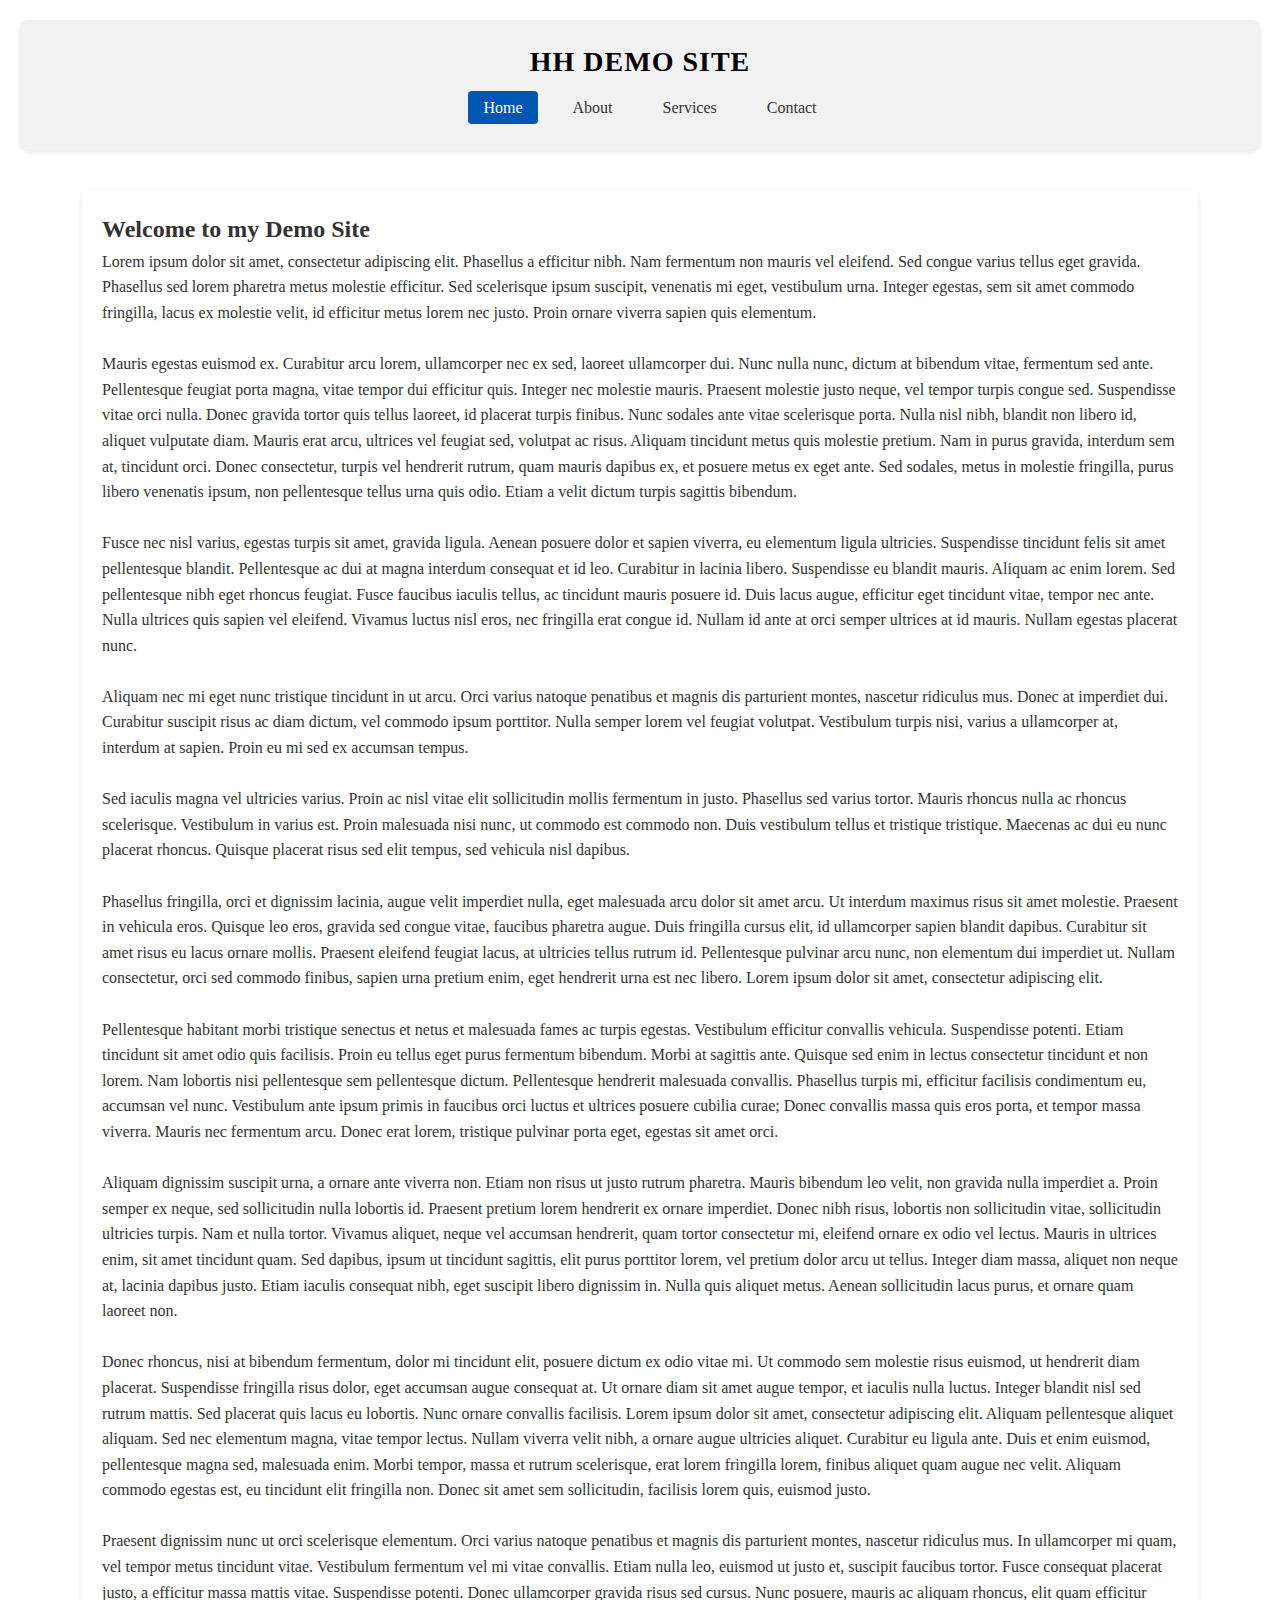
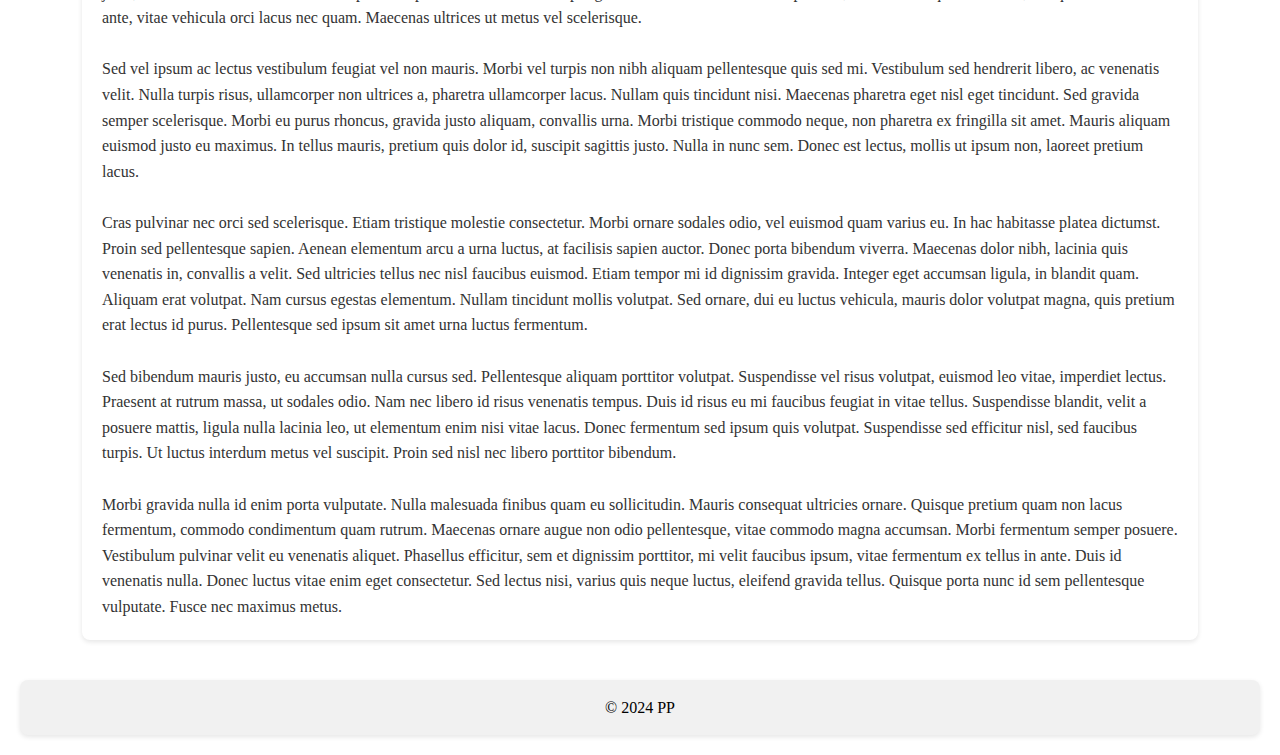
==== index.html @ 52b7f7c4 "pub" ====
<!DOCTYPE html>
<html lang="en">
<head>
    <meta charset="UTF-8">
    <meta name="viewport" content="width=device-width, initial-scale=1.0">
    <title>HH Demo Site</title>
    <link rel="stylesheet" href="styles.css">
</head>
<body>
    <header>
        <div class="container">
            <h1>HH Demo Site</h1>
            <nav>
                <ul class="nav-links">
                    <li><a href="index.html" class="active">Home</a></li>
                    <li><a href="about.html">About</a></li>
                    <li><a href="services.html">Services</a></li>
                    <li><a href="contact.html">Contact</a></li>
                </ul>
            </nav>
        </div>
    </header>

    <main class="container">
        <section id="home">
            <h2>Welcome to my Demo Site</h2>
            <p>Lorem ipsum dolor sit amet, consectetur adipiscing elit. Phasellus a efficitur nibh. Nam fermentum non mauris vel eleifend. Sed congue varius tellus eget gravida. Phasellus sed lorem pharetra metus molestie efficitur. Sed scelerisque ipsum suscipit, venenatis mi eget, vestibulum urna. Integer egestas, sem sit amet commodo fringilla, lacus ex molestie velit, id efficitur metus lorem nec justo. Proin ornare viverra sapien quis elementum.
            <br><br>
            Mauris egestas euismod ex. Curabitur arcu lorem, ullamcorper nec ex sed, laoreet ullamcorper dui. Nunc nulla nunc, dictum at bibendum vitae, fermentum sed ante. Pellentesque feugiat porta magna, vitae tempor dui efficitur quis. Integer nec molestie mauris. Praesent molestie justo neque, vel tempor turpis congue sed. Suspendisse vitae orci nulla. Donec gravida tortor quis tellus laoreet, id placerat turpis finibus. Nunc sodales ante vitae scelerisque porta. Nulla nisl nibh, blandit non libero id, aliquet vulputate diam. Mauris erat arcu, ultrices vel feugiat sed, volutpat ac risus. Aliquam tincidunt metus quis molestie pretium. Nam in purus gravida, interdum sem at, tincidunt orci. Donec consectetur, turpis vel hendrerit rutrum, quam mauris dapibus ex, et posuere metus ex eget ante. Sed sodales, metus in molestie fringilla, purus libero venenatis ipsum, non pellentesque tellus urna quis odio. Etiam a velit dictum turpis sagittis bibendum.
            <br><br>
            Fusce nec nisl varius, egestas turpis sit amet, gravida ligula. Aenean posuere dolor et sapien viverra, eu elementum ligula ultricies. Suspendisse tincidunt felis sit amet pellentesque blandit. Pellentesque ac dui at magna interdum consequat et id leo. Curabitur in lacinia libero. Suspendisse eu blandit mauris. Aliquam ac enim lorem. Sed pellentesque nibh eget rhoncus feugiat. Fusce faucibus iaculis tellus, ac tincidunt mauris posuere id. Duis lacus augue, efficitur eget tincidunt vitae, tempor nec ante. Nulla ultrices quis sapien vel eleifend. Vivamus luctus nisl eros, nec fringilla erat congue id. Nullam id ante at orci semper ultrices at id mauris. Nullam egestas placerat nunc.
            <br><br>
            Aliquam nec mi eget nunc tristique tincidunt in ut arcu. Orci varius natoque penatibus et magnis dis parturient montes, nascetur ridiculus mus. Donec at imperdiet dui. Curabitur suscipit risus ac diam dictum, vel commodo ipsum porttitor. Nulla semper lorem vel feugiat volutpat. Vestibulum turpis nisi, varius a ullamcorper at, interdum at sapien. Proin eu mi sed ex accumsan tempus.
            <br><br>    
            Sed iaculis magna vel ultricies varius. Proin ac nisl vitae elit sollicitudin mollis fermentum in justo. Phasellus sed varius tortor. Mauris rhoncus nulla ac rhoncus scelerisque. Vestibulum in varius est. Proin malesuada nisi nunc, ut commodo est commodo non. Duis vestibulum tellus et tristique tristique. Maecenas ac dui eu nunc placerat rhoncus. Quisque placerat risus sed elit tempus, sed vehicula nisl dapibus.
            <br><br>    
            Phasellus fringilla, orci et dignissim lacinia, augue velit imperdiet nulla, eget malesuada arcu dolor sit amet arcu. Ut interdum maximus risus sit amet molestie. Praesent in vehicula eros. Quisque leo eros, gravida sed congue vitae, faucibus pharetra augue. Duis fringilla cursus elit, id ullamcorper sapien blandit dapibus. Curabitur sit amet risus eu lacus ornare mollis. Praesent eleifend feugiat lacus, at ultricies tellus rutrum id. Pellentesque pulvinar arcu nunc, non elementum dui imperdiet ut. Nullam consectetur, orci sed commodo finibus, sapien urna pretium enim, eget hendrerit urna est nec libero. Lorem ipsum dolor sit amet, consectetur adipiscing elit.
            <br><br>    
            Pellentesque habitant morbi tristique senectus et netus et malesuada fames ac turpis egestas. Vestibulum efficitur convallis vehicula. Suspendisse potenti. Etiam tincidunt sit amet odio quis facilisis. Proin eu tellus eget purus fermentum bibendum. Morbi at sagittis ante. Quisque sed enim in lectus consectetur tincidunt et non lorem. Nam lobortis nisi pellentesque sem pellentesque dictum. Pellentesque hendrerit malesuada convallis. Phasellus turpis mi, efficitur facilisis condimentum eu, accumsan vel nunc. Vestibulum ante ipsum primis in faucibus orci luctus et ultrices posuere cubilia curae; Donec convallis massa quis eros porta, et tempor massa viverra. Mauris nec fermentum arcu. Donec erat lorem, tristique pulvinar porta eget, egestas sit amet orci.
            <br><br>    
            Aliquam dignissim suscipit urna, a ornare ante viverra non. Etiam non risus ut justo rutrum pharetra. Mauris bibendum leo velit, non gravida nulla imperdiet a. Proin semper ex neque, sed sollicitudin nulla lobortis id. Praesent pretium lorem hendrerit ex ornare imperdiet. Donec nibh risus, lobortis non sollicitudin vitae, sollicitudin ultricies turpis. Nam et nulla tortor. Vivamus aliquet, neque vel accumsan hendrerit, quam tortor consectetur mi, eleifend ornare ex odio vel lectus. Mauris in ultrices enim, sit amet tincidunt quam. Sed dapibus, ipsum ut tincidunt sagittis, elit purus porttitor lorem, vel pretium dolor arcu ut tellus. Integer diam massa, aliquet non neque at, lacinia dapibus justo. Etiam iaculis consequat nibh, eget suscipit libero dignissim in. Nulla quis aliquet metus. Aenean sollicitudin lacus purus, et ornare quam laoreet non.
            <br><br>    
            Donec rhoncus, nisi at bibendum fermentum, dolor mi tincidunt elit, posuere dictum ex odio vitae mi. Ut commodo sem molestie risus euismod, ut hendrerit diam placerat. Suspendisse fringilla risus dolor, eget accumsan augue consequat at. Ut ornare diam sit amet augue tempor, et iaculis nulla luctus. Integer blandit nisl sed rutrum mattis. Sed placerat quis lacus eu lobortis. Nunc ornare convallis facilisis. Lorem ipsum dolor sit amet, consectetur adipiscing elit. Aliquam pellentesque aliquet aliquam. Sed nec elementum magna, vitae tempor lectus. Nullam viverra velit nibh, a ornare augue ultricies aliquet. Curabitur eu ligula ante. Duis et enim euismod, pellentesque magna sed, malesuada enim. Morbi tempor, massa et rutrum scelerisque, erat lorem fringilla lorem, finibus aliquet quam augue nec velit. Aliquam commodo egestas est, eu tincidunt elit fringilla non. Donec sit amet sem sollicitudin, facilisis lorem quis, euismod justo.
            <br><br>    
            Praesent dignissim nunc ut orci scelerisque elementum. Orci varius natoque penatibus et magnis dis parturient montes, nascetur ridiculus mus. In ullamcorper mi quam, vel tempor metus tincidunt vitae. Vestibulum fermentum vel mi vitae convallis. Etiam nulla leo, euismod ut justo et, suscipit faucibus tortor. Fusce consequat placerat justo, a efficitur massa mattis vitae. Suspendisse potenti. Donec ullamcorper gravida risus sed cursus. Nunc posuere, mauris ac aliquam rhoncus, elit quam efficitur ante, vitae vehicula orci lacus nec quam. Maecenas ultrices ut metus vel scelerisque.
            <br><br>    
            Sed vel ipsum ac lectus vestibulum feugiat vel non mauris. Morbi vel turpis non nibh aliquam pellentesque quis sed mi. Vestibulum sed hendrerit libero, ac venenatis velit. Nulla turpis risus, ullamcorper non ultrices a, pharetra ullamcorper lacus. Nullam quis tincidunt nisi. Maecenas pharetra eget nisl eget tincidunt. Sed gravida semper scelerisque. Morbi eu purus rhoncus, gravida justo aliquam, convallis urna. Morbi tristique commodo neque, non pharetra ex fringilla sit amet. Mauris aliquam euismod justo eu maximus. In tellus mauris, pretium quis dolor id, suscipit sagittis justo. Nulla in nunc sem. Donec est lectus, mollis ut ipsum non, laoreet pretium lacus.
            <br><br>    
            Cras pulvinar nec orci sed scelerisque. Etiam tristique molestie consectetur. Morbi ornare sodales odio, vel euismod quam varius eu. In hac habitasse platea dictumst. Proin sed pellentesque sapien. Aenean elementum arcu a urna luctus, at facilisis sapien auctor. Donec porta bibendum viverra. Maecenas dolor nibh, lacinia quis venenatis in, convallis a velit. Sed ultricies tellus nec nisl faucibus euismod. Etiam tempor mi id dignissim gravida. Integer eget accumsan ligula, in blandit quam. Aliquam erat volutpat. Nam cursus egestas elementum. Nullam tincidunt mollis volutpat. Sed ornare, dui eu luctus vehicula, mauris dolor volutpat magna, quis pretium erat lectus id purus. Pellentesque sed ipsum sit amet urna luctus fermentum.
            <br><br>
            Sed bibendum mauris justo, eu accumsan nulla cursus sed. Pellentesque aliquam porttitor volutpat. Suspendisse vel risus volutpat, euismod leo vitae, imperdiet lectus. Praesent at rutrum massa, ut sodales odio. Nam nec libero id risus venenatis tempus. Duis id risus eu mi faucibus feugiat in vitae tellus. Suspendisse blandit, velit a posuere mattis, ligula nulla lacinia leo, ut elementum enim nisi vitae lacus. Donec fermentum sed ipsum quis volutpat. Suspendisse sed efficitur nisl, sed faucibus turpis. Ut luctus interdum metus vel suscipit. Proin sed nisl nec libero porttitor bibendum.
            <br><br>
            Morbi gravida nulla id enim porta vulputate. Nulla malesuada finibus quam eu sollicitudin. Mauris consequat ultricies ornare. Quisque pretium quam non lacus fermentum, commodo condimentum quam rutrum. Maecenas ornare augue non odio pellentesque, vitae commodo magna accumsan. Morbi fermentum semper posuere. Vestibulum pulvinar velit eu venenatis aliquet. Phasellus efficitur, sem et dignissim porttitor, mi velit faucibus ipsum, vitae fermentum ex tellus in ante. Duis id venenatis nulla. Donec luctus vitae enim eget consectetur. Sed lectus nisi, varius quis neque luctus, eleifend gravida tellus. Quisque porta nunc id sem pellentesque vulputate. Fusce nec maximus metus.
            </p>
        </section>
    </main>

    <footer>
        <div class="container">
            <p>&copy; 2024 PP</p>
        </div>
    </footer>
</body>
</html>
---- styles.css ----
/* Reset default browser styling */
body, h1, h2, h3, p, ul, li, img {
    margin: 0;
    padding: 0;
    box-sizing: border-box;
}

/* Body styling */
body {
    font-family: Segoe UI;
    color: #333;
    background-color: #ffffff;
    line-height: 1.6;
    padding: 20px;
}

/* Container for content */
.container {
    width: 90%;
    max-width: 1200px;
    margin: 0 auto;
}

/* Header styling */
header {
    background-color: #f1f1f1;
    padding: 20px 0;
    text-align: center;
    border-radius: 8px;
    box-shadow: 0 2px 5px rgba(0, 0, 0, 0.1);
}

header h1 {
    margin: 0;
    font-size: 28px;
    color: #000000;
    font-weight: bold;
    text-transform: uppercase;
    letter-spacing: 1px;
}

/* Navigation styling */
nav {
    position: center;
    top: 0;
    background-color: #f1f1f1;
}

nav ul {
    list-style-type: none;
    display: flex;
    justify-content: center;
    margin: 0;
    padding: 10px 0;
}

nav ul li {
    margin-left: 20px;
}

nav ul li a {
    text-decoration: none;
    color: #333;
    padding: 8px 15px;
    border-radius: 4px;
    transition: background-color 0.3s ease;
}

nav ul li a.active,
nav ul li a:hover {
    background-color: #0056b3;
    color: white;
}

/* Main content styling */
main {
    margin: 40px 0;
}

/* Home Section */
#home {
    background-color: #fff;
    padding: 20px;
    box-shadow: 0 2px 5px rgba(0, 0, 0, 0.1);
    border-radius: 8px;
    margin-top: 40px;
    margin-bottom: 40px;
}

/* About Section */
#about {
    background-color: #fff;
    padding: 20px;
    box-shadow: 0 2px 5px rgba(0, 0, 0, 0.1);
    border-radius: 8px;
    margin-top: 40px;
    margin-bottom: 40px;
}

/* Contact Section */
#contact-info {
    background-color: #fff;
    padding: 20px;
    box-shadow: 0 2px 5px rgba(0, 0, 0, 0.1);
    border-radius: 8px;
    margin-top: 40px;
    margin-bottom: 40px;
}

/* Services Section */
#services {
    margin-bottom: 40px;
    text-align: center;
}

#services h2 {
    font-size: 26px;
    color: #333;
    margin-bottom: 20px;
}

/* Services Grid Layout */
.services-grid {
    display: grid;
    grid-template-columns: repeat(3, 1fr);
    gap: 20px;
}

.service-item {
    background-color: #fff;
    padding: 20px;
    box-shadow: 0 2px 5px rgba(0, 0, 0, 0.1);
    border-radius: 8px;
    margin-top: 40px;
    text-align: center;
}

.service-item img {
    max-width: 100%;
    height: auto;
    border-radius: 8px;
    margin-bottom: 15px;
}

.service-item h3 {
    font-size: 22px;
    color: #007BFF;
    margin-bottom: 10px;
}

.service-item p {
    font-size: 16px;
    color: #555;
}

/* Call to Action Button */
.btn {
    display: inline-block;
    padding: 10px 20px;
    background-color: #0056b3;
    color: white;
    text-decoration: none;
    border-radius: 5px;
    margin-top: 10px;
    transition: background-color 0.3s ease;
}

.btn:hover {
    background-color: #0056b3;
}

/* Footer styling */
footer {
    background-color: #f1f1f1;
    color: #000;
    text-align: center;
    padding: 15px 0;
    margin-top: 40px;
    border-radius: 8px;
    box-shadow: 0 2px 5px rgba(0, 0, 0, 0.1);
}

/* Responsive design */
@media (max-width: 768px) {
    .services-grid {
        grid-template-columns: 1fr 1fr;
    }

    .product {
        flex-direction: column;
        text-align: center;
    }

    .product img {
        margin-bottom: 20px;
    }

    nav ul {
        flex-direction: column;
        align-items: center;
    }

    nav ul li {
        margin: 10px 0;
    }

    header h1, footer p {
        text-align: center;
    }
}

@media (max-width: 480px) {
    header h1 {
        font-size: 24px;
    }

    h2, h3 {
        font-size: 22px;
    }

    p {
        font-size: 16px;
    }

    .services-grid {
        grid-template-columns: 1fr;
    }
}
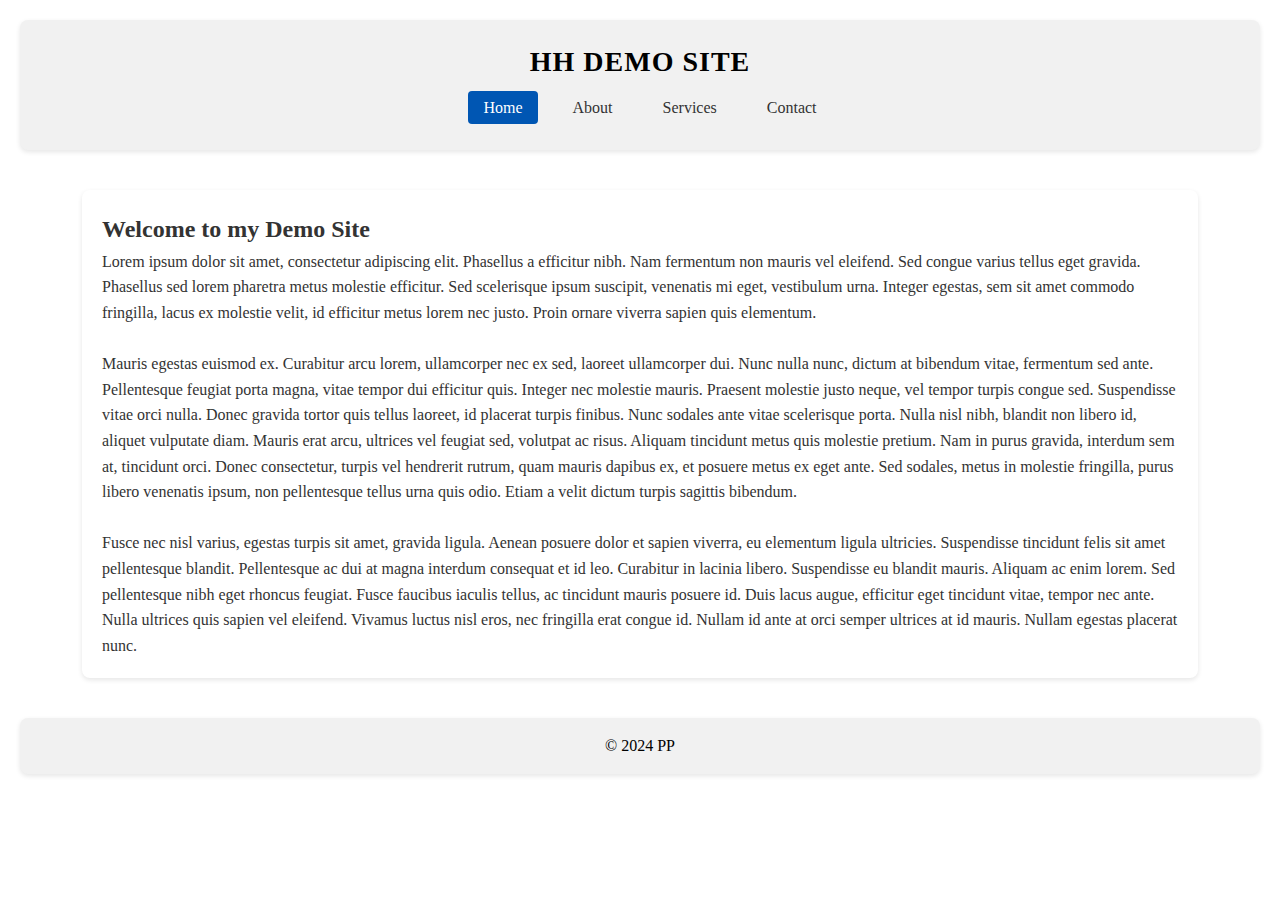
==== commit 7bb349c9: "Update index.html" ====
--- a/index.html
+++ b/index.html
@@ -29,28 +29,6 @@
             Mauris egestas euismod ex. Curabitur arcu lorem, ullamcorper nec ex sed, laoreet ullamcorper dui. Nunc nulla nunc, dictum at bibendum vitae, fermentum sed ante. Pellentesque feugiat porta magna, vitae tempor dui efficitur quis. Integer nec molestie mauris. Praesent molestie justo neque, vel tempor turpis congue sed. Suspendisse vitae orci nulla. Donec gravida tortor quis tellus laoreet, id placerat turpis finibus. Nunc sodales ante vitae scelerisque porta. Nulla nisl nibh, blandit non libero id, aliquet vulputate diam. Mauris erat arcu, ultrices vel feugiat sed, volutpat ac risus. Aliquam tincidunt metus quis molestie pretium. Nam in purus gravida, interdum sem at, tincidunt orci. Donec consectetur, turpis vel hendrerit rutrum, quam mauris dapibus ex, et posuere metus ex eget ante. Sed sodales, metus in molestie fringilla, purus libero venenatis ipsum, non pellentesque tellus urna quis odio. Etiam a velit dictum turpis sagittis bibendum.
             <br><br>
             Fusce nec nisl varius, egestas turpis sit amet, gravida ligula. Aenean posuere dolor et sapien viverra, eu elementum ligula ultricies. Suspendisse tincidunt felis sit amet pellentesque blandit. Pellentesque ac dui at magna interdum consequat et id leo. Curabitur in lacinia libero. Suspendisse eu blandit mauris. Aliquam ac enim lorem. Sed pellentesque nibh eget rhoncus feugiat. Fusce faucibus iaculis tellus, ac tincidunt mauris posuere id. Duis lacus augue, efficitur eget tincidunt vitae, tempor nec ante. Nulla ultrices quis sapien vel eleifend. Vivamus luctus nisl eros, nec fringilla erat congue id. Nullam id ante at orci semper ultrices at id mauris. Nullam egestas placerat nunc.
-            <br><br>
-            Aliquam nec mi eget nunc tristique tincidunt in ut arcu. Orci varius natoque penatibus et magnis dis parturient montes, nascetur ridiculus mus. Donec at imperdiet dui. Curabitur suscipit risus ac diam dictum, vel commodo ipsum porttitor. Nulla semper lorem vel feugiat volutpat. Vestibulum turpis nisi, varius a ullamcorper at, interdum at sapien. Proin eu mi sed ex accumsan tempus.
-            <br><br>    
-            Sed iaculis magna vel ultricies varius. Proin ac nisl vitae elit sollicitudin mollis fermentum in justo. Phasellus sed varius tortor. Mauris rhoncus nulla ac rhoncus scelerisque. Vestibulum in varius est. Proin malesuada nisi nunc, ut commodo est commodo non. Duis vestibulum tellus et tristique tristique. Maecenas ac dui eu nunc placerat rhoncus. Quisque placerat risus sed elit tempus, sed vehicula nisl dapibus.
-            <br><br>    
-            Phasellus fringilla, orci et dignissim lacinia, augue velit imperdiet nulla, eget malesuada arcu dolor sit amet arcu. Ut interdum maximus risus sit amet molestie. Praesent in vehicula eros. Quisque leo eros, gravida sed congue vitae, faucibus pharetra augue. Duis fringilla cursus elit, id ullamcorper sapien blandit dapibus. Curabitur sit amet risus eu lacus ornare mollis. Praesent eleifend feugiat lacus, at ultricies tellus rutrum id. Pellentesque pulvinar arcu nunc, non elementum dui imperdiet ut. Nullam consectetur, orci sed commodo finibus, sapien urna pretium enim, eget hendrerit urna est nec libero. Lorem ipsum dolor sit amet, consectetur adipiscing elit.
-            <br><br>    
-            Pellentesque habitant morbi tristique senectus et netus et malesuada fames ac turpis egestas. Vestibulum efficitur convallis vehicula. Suspendisse potenti. Etiam tincidunt sit amet odio quis facilisis. Proin eu tellus eget purus fermentum bibendum. Morbi at sagittis ante. Quisque sed enim in lectus consectetur tincidunt et non lorem. Nam lobortis nisi pellentesque sem pellentesque dictum. Pellentesque hendrerit malesuada convallis. Phasellus turpis mi, efficitur facilisis condimentum eu, accumsan vel nunc. Vestibulum ante ipsum primis in faucibus orci luctus et ultrices posuere cubilia curae; Donec convallis massa quis eros porta, et tempor massa viverra. Mauris nec fermentum arcu. Donec erat lorem, tristique pulvinar porta eget, egestas sit amet orci.
-            <br><br>    
-            Aliquam dignissim suscipit urna, a ornare ante viverra non. Etiam non risus ut justo rutrum pharetra. Mauris bibendum leo velit, non gravida nulla imperdiet a. Proin semper ex neque, sed sollicitudin nulla lobortis id. Praesent pretium lorem hendrerit ex ornare imperdiet. Donec nibh risus, lobortis non sollicitudin vitae, sollicitudin ultricies turpis. Nam et nulla tortor. Vivamus aliquet, neque vel accumsan hendrerit, quam tortor consectetur mi, eleifend ornare ex odio vel lectus. Mauris in ultrices enim, sit amet tincidunt quam. Sed dapibus, ipsum ut tincidunt sagittis, elit purus porttitor lorem, vel pretium dolor arcu ut tellus. Integer diam massa, aliquet non neque at, lacinia dapibus justo. Etiam iaculis consequat nibh, eget suscipit libero dignissim in. Nulla quis aliquet metus. Aenean sollicitudin lacus purus, et ornare quam laoreet non.
-            <br><br>    
-            Donec rhoncus, nisi at bibendum fermentum, dolor mi tincidunt elit, posuere dictum ex odio vitae mi. Ut commodo sem molestie risus euismod, ut hendrerit diam placerat. Suspendisse fringilla risus dolor, eget accumsan augue consequat at. Ut ornare diam sit amet augue tempor, et iaculis nulla luctus. Integer blandit nisl sed rutrum mattis. Sed placerat quis lacus eu lobortis. Nunc ornare convallis facilisis. Lorem ipsum dolor sit amet, consectetur adipiscing elit. Aliquam pellentesque aliquet aliquam. Sed nec elementum magna, vitae tempor lectus. Nullam viverra velit nibh, a ornare augue ultricies aliquet. Curabitur eu ligula ante. Duis et enim euismod, pellentesque magna sed, malesuada enim. Morbi tempor, massa et rutrum scelerisque, erat lorem fringilla lorem, finibus aliquet quam augue nec velit. Aliquam commodo egestas est, eu tincidunt elit fringilla non. Donec sit amet sem sollicitudin, facilisis lorem quis, euismod justo.
-            <br><br>    
-            Praesent dignissim nunc ut orci scelerisque elementum. Orci varius natoque penatibus et magnis dis parturient montes, nascetur ridiculus mus. In ullamcorper mi quam, vel tempor metus tincidunt vitae. Vestibulum fermentum vel mi vitae convallis. Etiam nulla leo, euismod ut justo et, suscipit faucibus tortor. Fusce consequat placerat justo, a efficitur massa mattis vitae. Suspendisse potenti. Donec ullamcorper gravida risus sed cursus. Nunc posuere, mauris ac aliquam rhoncus, elit quam efficitur ante, vitae vehicula orci lacus nec quam. Maecenas ultrices ut metus vel scelerisque.
-            <br><br>    
-            Sed vel ipsum ac lectus vestibulum feugiat vel non mauris. Morbi vel turpis non nibh aliquam pellentesque quis sed mi. Vestibulum sed hendrerit libero, ac venenatis velit. Nulla turpis risus, ullamcorper non ultrices a, pharetra ullamcorper lacus. Nullam quis tincidunt nisi. Maecenas pharetra eget nisl eget tincidunt. Sed gravida semper scelerisque. Morbi eu purus rhoncus, gravida justo aliquam, convallis urna. Morbi tristique commodo neque, non pharetra ex fringilla sit amet. Mauris aliquam euismod justo eu maximus. In tellus mauris, pretium quis dolor id, suscipit sagittis justo. Nulla in nunc sem. Donec est lectus, mollis ut ipsum non, laoreet pretium lacus.
-            <br><br>    
-            Cras pulvinar nec orci sed scelerisque. Etiam tristique molestie consectetur. Morbi ornare sodales odio, vel euismod quam varius eu. In hac habitasse platea dictumst. Proin sed pellentesque sapien. Aenean elementum arcu a urna luctus, at facilisis sapien auctor. Donec porta bibendum viverra. Maecenas dolor nibh, lacinia quis venenatis in, convallis a velit. Sed ultricies tellus nec nisl faucibus euismod. Etiam tempor mi id dignissim gravida. Integer eget accumsan ligula, in blandit quam. Aliquam erat volutpat. Nam cursus egestas elementum. Nullam tincidunt mollis volutpat. Sed ornare, dui eu luctus vehicula, mauris dolor volutpat magna, quis pretium erat lectus id purus. Pellentesque sed ipsum sit amet urna luctus fermentum.
-            <br><br>
-            Sed bibendum mauris justo, eu accumsan nulla cursus sed. Pellentesque aliquam porttitor volutpat. Suspendisse vel risus volutpat, euismod leo vitae, imperdiet lectus. Praesent at rutrum massa, ut sodales odio. Nam nec libero id risus venenatis tempus. Duis id risus eu mi faucibus feugiat in vitae tellus. Suspendisse blandit, velit a posuere mattis, ligula nulla lacinia leo, ut elementum enim nisi vitae lacus. Donec fermentum sed ipsum quis volutpat. Suspendisse sed efficitur nisl, sed faucibus turpis. Ut luctus interdum metus vel suscipit. Proin sed nisl nec libero porttitor bibendum.
-            <br><br>
-            Morbi gravida nulla id enim porta vulputate. Nulla malesuada finibus quam eu sollicitudin. Mauris consequat ultricies ornare. Quisque pretium quam non lacus fermentum, commodo condimentum quam rutrum. Maecenas ornare augue non odio pellentesque, vitae commodo magna accumsan. Morbi fermentum semper posuere. Vestibulum pulvinar velit eu venenatis aliquet. Phasellus efficitur, sem et dignissim porttitor, mi velit faucibus ipsum, vitae fermentum ex tellus in ante. Duis id venenatis nulla. Donec luctus vitae enim eget consectetur. Sed lectus nisi, varius quis neque luctus, eleifend gravida tellus. Quisque porta nunc id sem pellentesque vulputate. Fusce nec maximus metus.
             </p>
         </section>
     </main>
